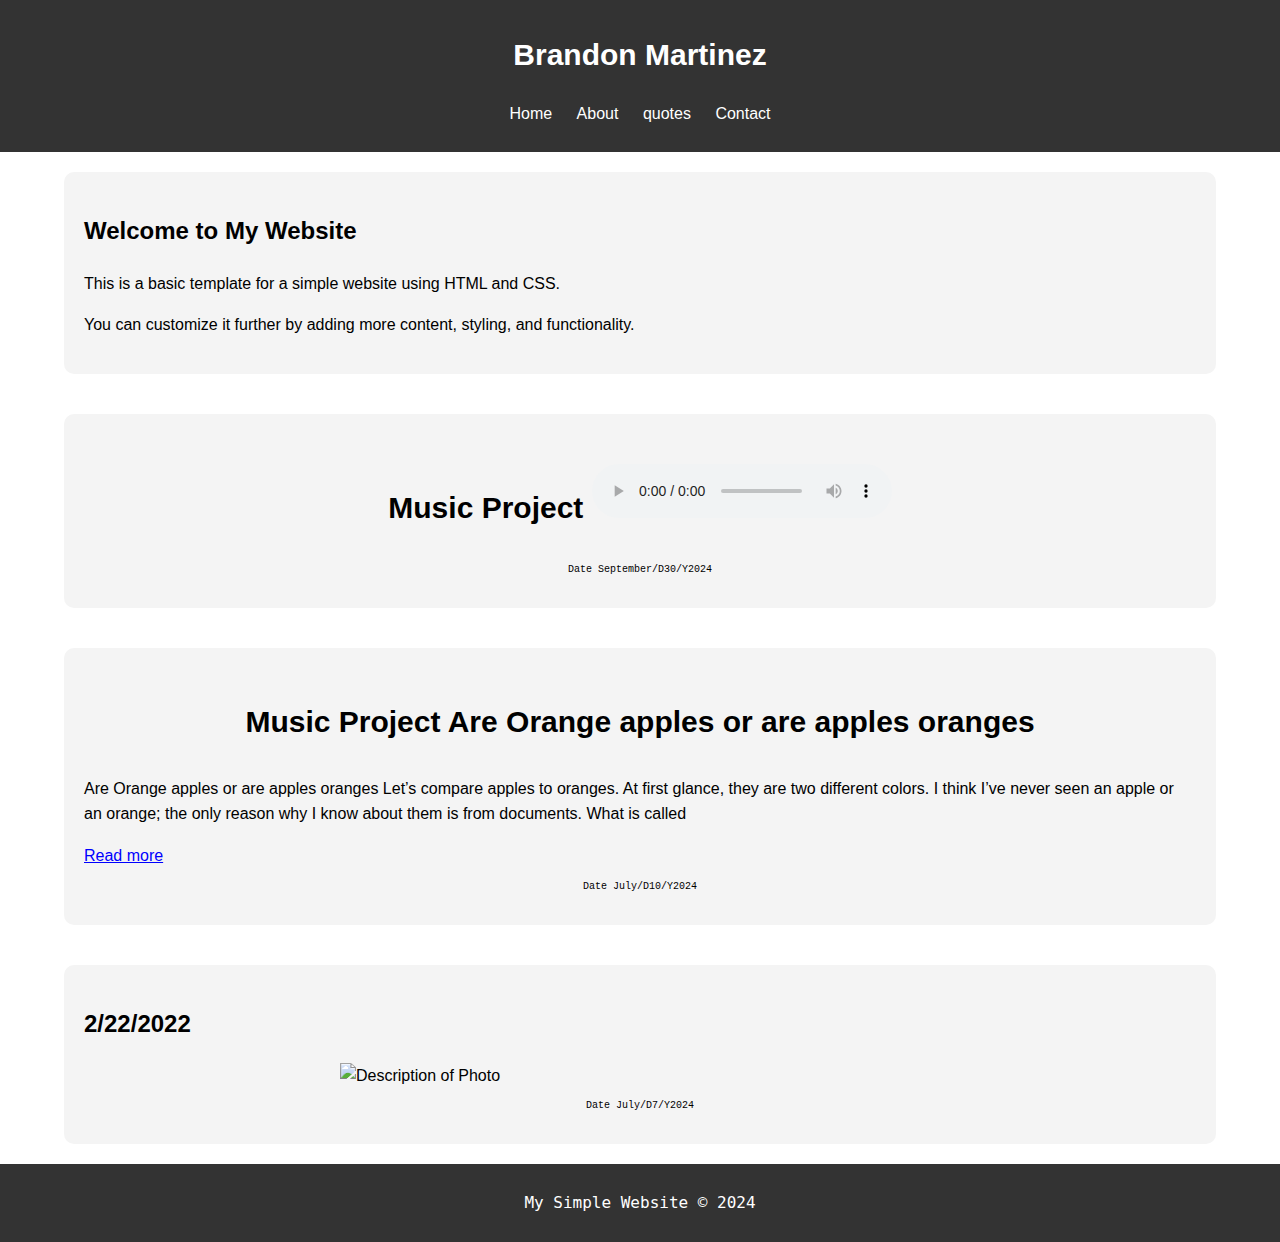
==== home.html @ 4c60f656 "Create home.html" ====
<!DOCTYPE html>
<html lang="en">
<head>
    <meta charset="UTF-8">
    <meta name="viewport" content="width=device-width, initial-scale=1.0">
    <title>My Simple Website</title>
  
 
  
  
  
  
  
  
  
  
  
  
  
  
  
  <head>
<style>
.p1 {
  font-family: "Times New Roman", Times, serif;
}

.p2 {
  font-family: "Monospace", Times, serif;
}

.p3 {
  font-family: "Lucida Console", "Courier New", monospace;
  
  color: ;
    font-size: 10px;
    font-family: 
    font-weight: bold;
    text-align : center;
  
}


.p4 {
    color: ;
    font-size: 30px;
    font-family: Arial, sans-serif;
    font-weight: bold;
    text-align : center;
}




</style>
</head>
<body>
  
  
  
  
  
  



  
  
  
  <style>
        .read-more-content {
            display: none;
        }
        .read-more-btn {
            cursor: pointer;
            color: blue;
            text-decoration: underline;
        }
    </style>
    
    <script>
        function toggleReadMore() {
            var content = document.getElementById("more-content");
            var btn = document.getElementById("read-more-btn");
            if (content.style.display === "none") {
                content.style.display = "block";
                btn.textContent = "Read less";
            } else {
                content.style.display = "none";
                btn.textContent = "Read more";
            }
        }
    </script>
    
  
  
  
  
  
    <style>
        body {
            font-family: Arial, sans-serif;
            margin: 0;
            padding: 0;
            line-height: 1.6;
        }
        header {
            background: #333;
            color: #fff;
            padding: 10px 0;
            text-align: center;
        }
        nav ul {
            list-style: none;
            padding: 0;
        }
        nav ul li {
            display: inline;
            margin: 0 10px;
        }
        nav ul li a {
            color: #fff;
            text-decoration: none;
        }
        .container {
            width: 80%;
            margin: auto;
            overflow: hidden;
        }
        .main {
            margin: 20px 0;
        }
        footer {
            background: #333;
            color: #fff;
            text-align: center;
            padding: 10px 0;
            position: fixed;
            width: 100%;
            bottom: 0;
        }
    </style>
    
    
    
    
    
    
    
</head>
<body>
    <header>
        <div class="container">
              <h1><div class="p4">
        Brandon Martinez </h1>

            <nav>
                <ul>
                    <li><a href="#">Home</a></li>
                    <li><a href="#">About</a></li>
                    <li><a href="#">quotes</a></li>
                    <li><a href="#">Contact</a></li>
                </ul>
            </nav>
       
       
       
       
       
       
       
       
       
       
           <style>
        body {
            font-family: Arial, sans-serif;
            margin: 0;
            padding: 0;
            line-height: 1.6;
            overflow-x: hidden;
        }
        header {
            background: #333;
            color: #fff;
            padding: 10px 0;
            text-align: center;
            position: relative;
            z-index: 1;
        }
        nav ul {
            list-style: none;
            padding: 0;
        }
        nav ul li {
            display: inline;
            margin: 0 10px;
        }
        nav ul li a {
            color: #fff;
            text-decoration: none;
        }
        .container {
            width: 90%;
            margin: auto;
            overflow: hidden;
        }
        .main {
            margin: 20px 0;
            position: relative;
            z-index: 1;
            background: #f4f4f4;
            padding: 20px;
            border-radius: 10px;
        }
        .parallax {
            background-attachment: fixed;
            background-size: cover;
            background-position: center;
            height: 400px;
        }
        .parallax-1 {
            background-image: url('https://via.placeholder.com/1200x800');
        }
        .parallax-2 {
            background-image: url('https://via.placeholder.com/1200x800/cccccc');
        }
        .parallax-3 {
            background-image: url('https://via.placeholder.com/1200x800/aaaaaa');
        }
        footer {
            background: #333;
            color: #fff;
            text-align: center;
            padding: 10px 0;
            position: relative;
            z-index: 1;
        }

            }
        }
    </style>
       
       
       
       
       
       
        </div>
    </header>
    <div class="container">
        <div class="main">
            <h2>Welcome to My Website</h2>
            <p>This is a basic template for a simple website using HTML and CSS.</p>
            <p>You can customize it further by adding more content, styling, and functionality.</p>
        </div>
    </div>
    
    
    
    
    
    
    
    
    
        <div class="container">
        <div class="main">
                                        <p class="p4">Music Project</h2>
    
              <audio controls>
        <source src="Project 2 Brandon.mp3" type="audio/mpeg">
        Your browser does not support the audio element.
    </audio>
                            <p class="p3">
            
 Date September/D30/Y2024 </px1>
        </div>
    </div>
</body>
    
    
    
    
    
    
    
    

    
    <div class="container">
        <div class="main">
                                                    <p class="p4">Music Project</h2>
                                                    Are Orange apples or are apples oranges</h2>
            <p>
                Are Orange apples or are apples oranges 
                Let’s compare apples to oranges.
                At first glance, they are two different colors. I think I’ve never seen an apple or an orange; the only reason why I know about them is from documents. What is called 
                <span id="more-content" class="read-more-content">
                     an apple has many different colors. For example, the scientific name for a green apple is MALUS DOMESTICA M. SYLVESTRIS. I would not have known that if people didn’t add apple to the name, as said in the document, “Commonly referred to as green apples.” So I’m assuming that’s an apple, and lemons might also be apples, which gives us information about what an apple is. With that logic, since lemons have the same texture as oranges, that makes them both apples. I still feel that I need more information. The scientific name of an apple is Malus Pumila, and the scientific name of an orange is orange. That's confusing. It was when I wanted to know the details that there could be a family of food that is somehow related to each other. I looked more into what oranges are. There are two types of oranges. The scientific name of a sweet orange is Citrus sinensis; for a bitter orange, it’s called Citrus aurantium. That doesn’t tell me much, and there is also another orange apple called Cox's Orange Pippin. I am certain it’s an apple since the textures are said to be the same. That's an argument for another day. Let's look at the timeline: oranges first appeared in 314 BC, apples appeared in 2200 BC, and lemons as we know them today appeared around 200 BCE. Now I know that apples and oranges are their own things.
                </span>
            </p>
            <span id="read-more-btn" class="read-more-btn" onclick="toggleReadMore()">Read more</span>
            
            
                        <p class="p3">
            
 Date July/D10/Y2024 </px1>
        </div>
    </div>
</body>



</div>
    </header>
    <div class="container">
        <div class="main">
                        <h2 class=""> 2/22/2022</h2>
                        
                        
                        
<img src="Z001-000.jpg" alt="Description of Photo" style="display: block; margin: 0 auto; width: 100%; max-width: 600px;">

            
            
            
            
            <p class="p3">
            
 Date July/D7/Y2024 </px1>
            
        </div>
            
        </div>
    </div>

















<footer>
        
        
        
        
   
               <p class="p2">
            
 My Simple Website &copy; 2024</px1>
    </footer>
</body>
</html>
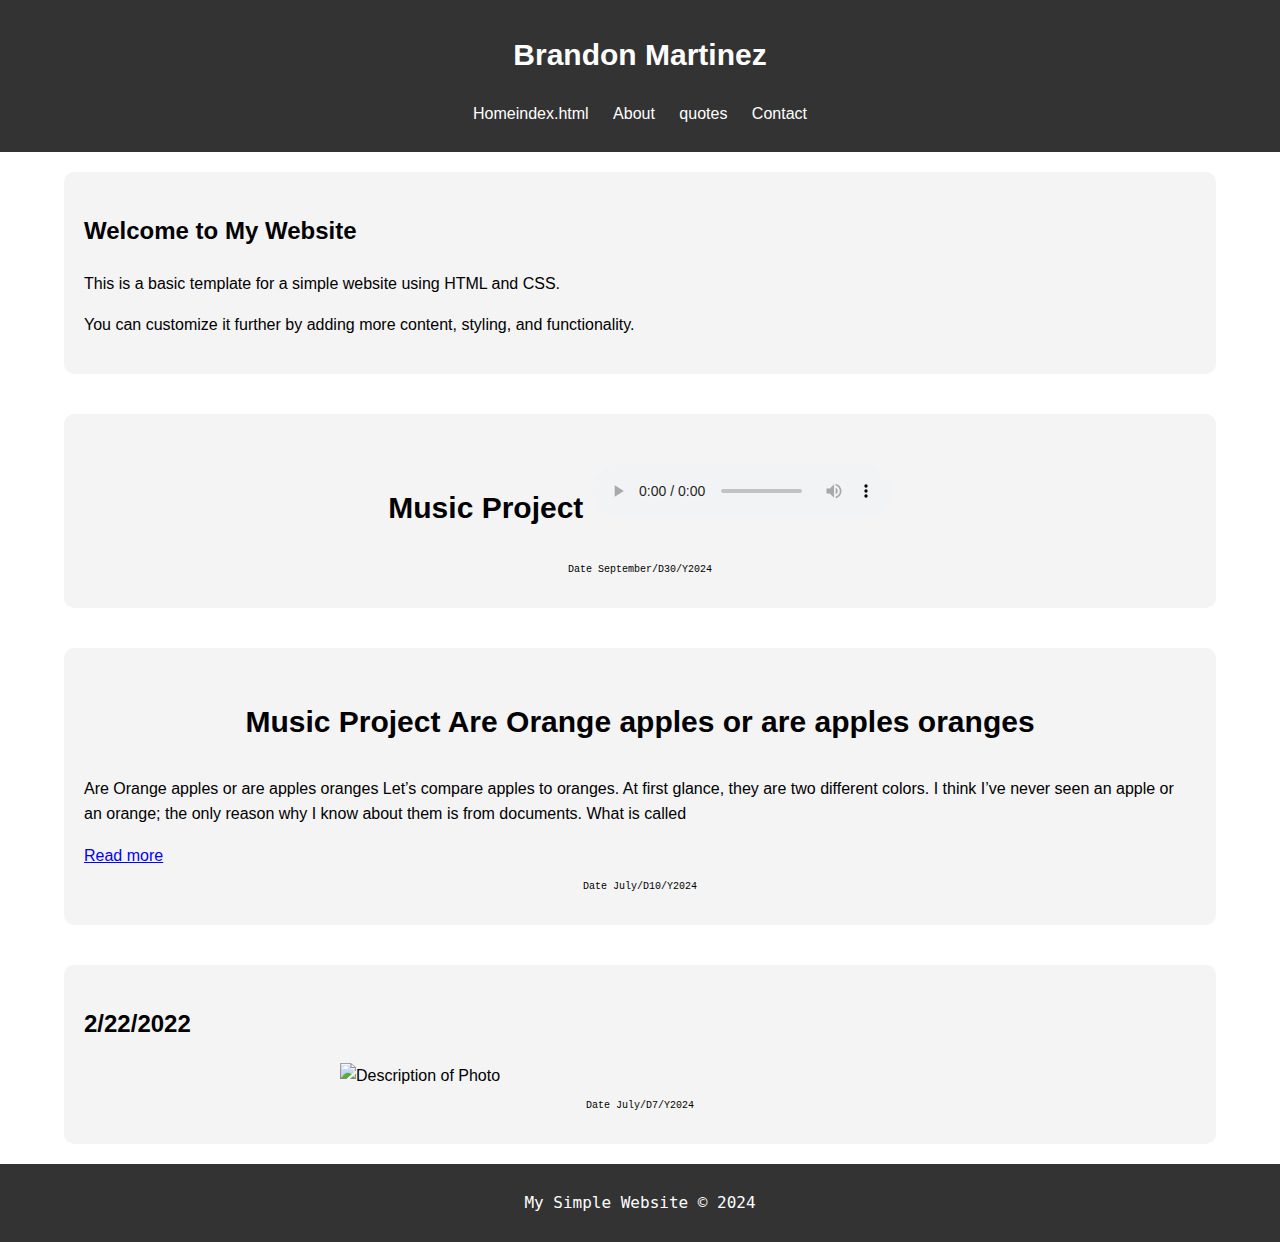
==== commit 8421ffee: "Update home.html" ====
--- a/home.html
+++ b/home.html
@@ -156,7 +156,8 @@
 
             <nav>
                 <ul>
-                    <li><a href="#">Home</a></li>
+                    <li><a href="#">Home</a>index.html
+            </li>
                     <li><a href="#">About</a></li>
                     <li><a href="#">quotes</a></li>
                     <li><a href="#">Contact</a></li>
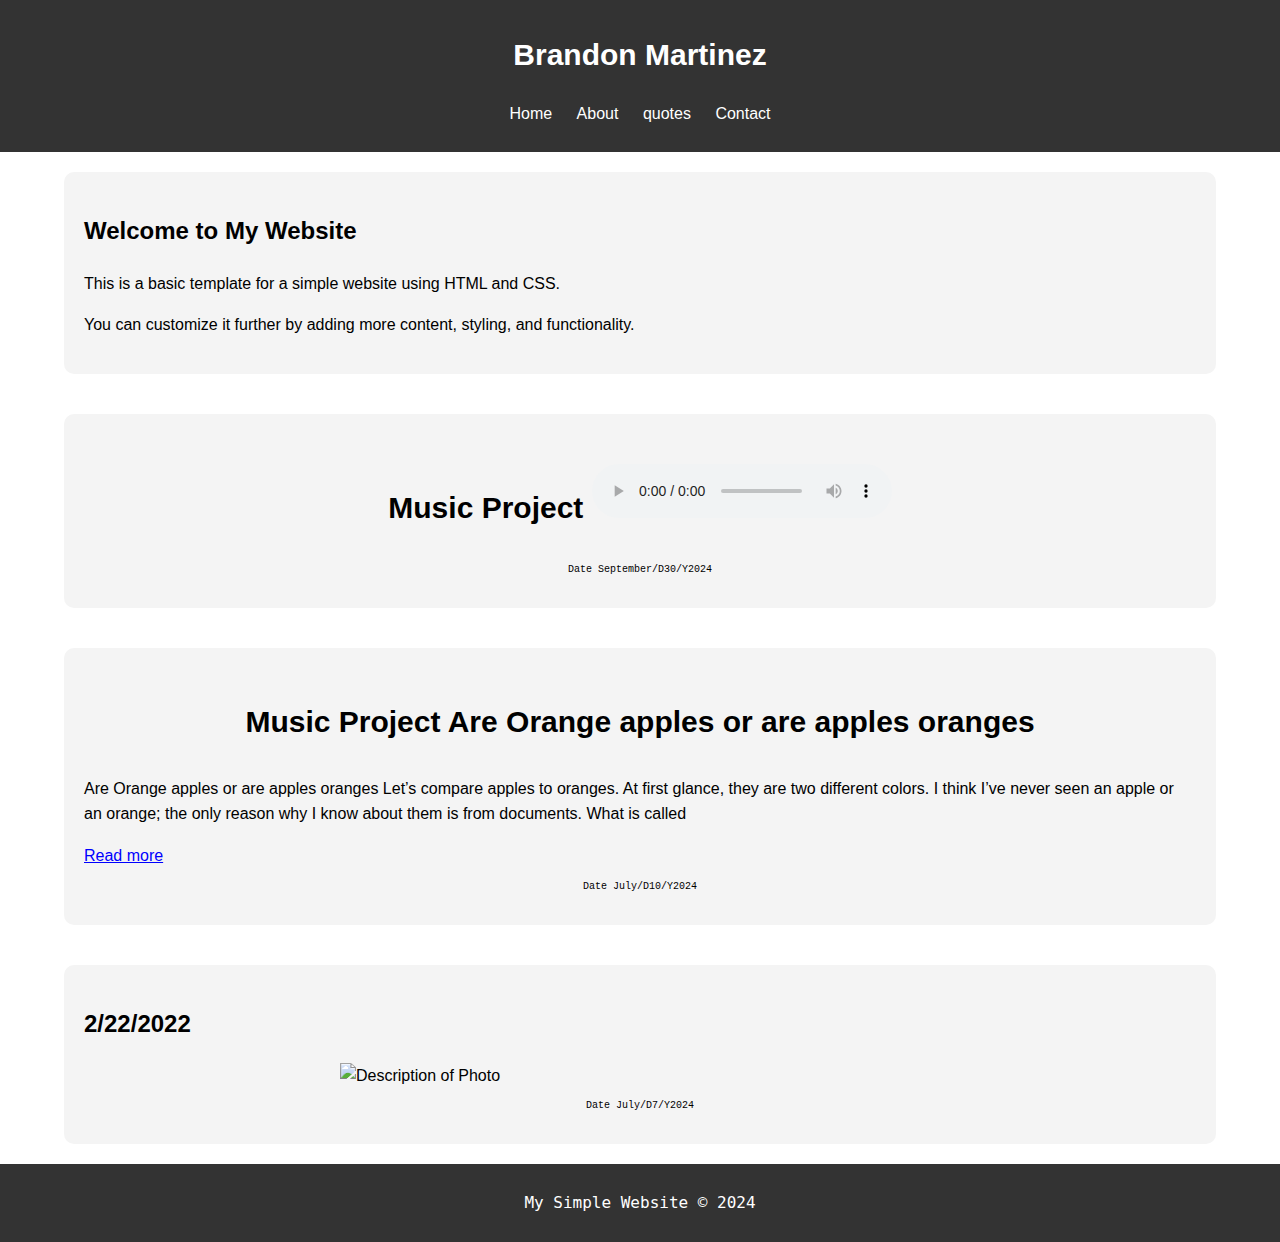
==== commit 5e2dcaef: "Update home.html" ====
--- a/home.html
+++ b/home.html
@@ -156,7 +156,7 @@
 
             <nav>
                 <ul>
-                    <li><a href="#">Home</a>index.html
+                    <li><a href="index.html">Home</a>
             </li>
                     <li><a href="#">About</a></li>
                     <li><a href="#">quotes</a></li>
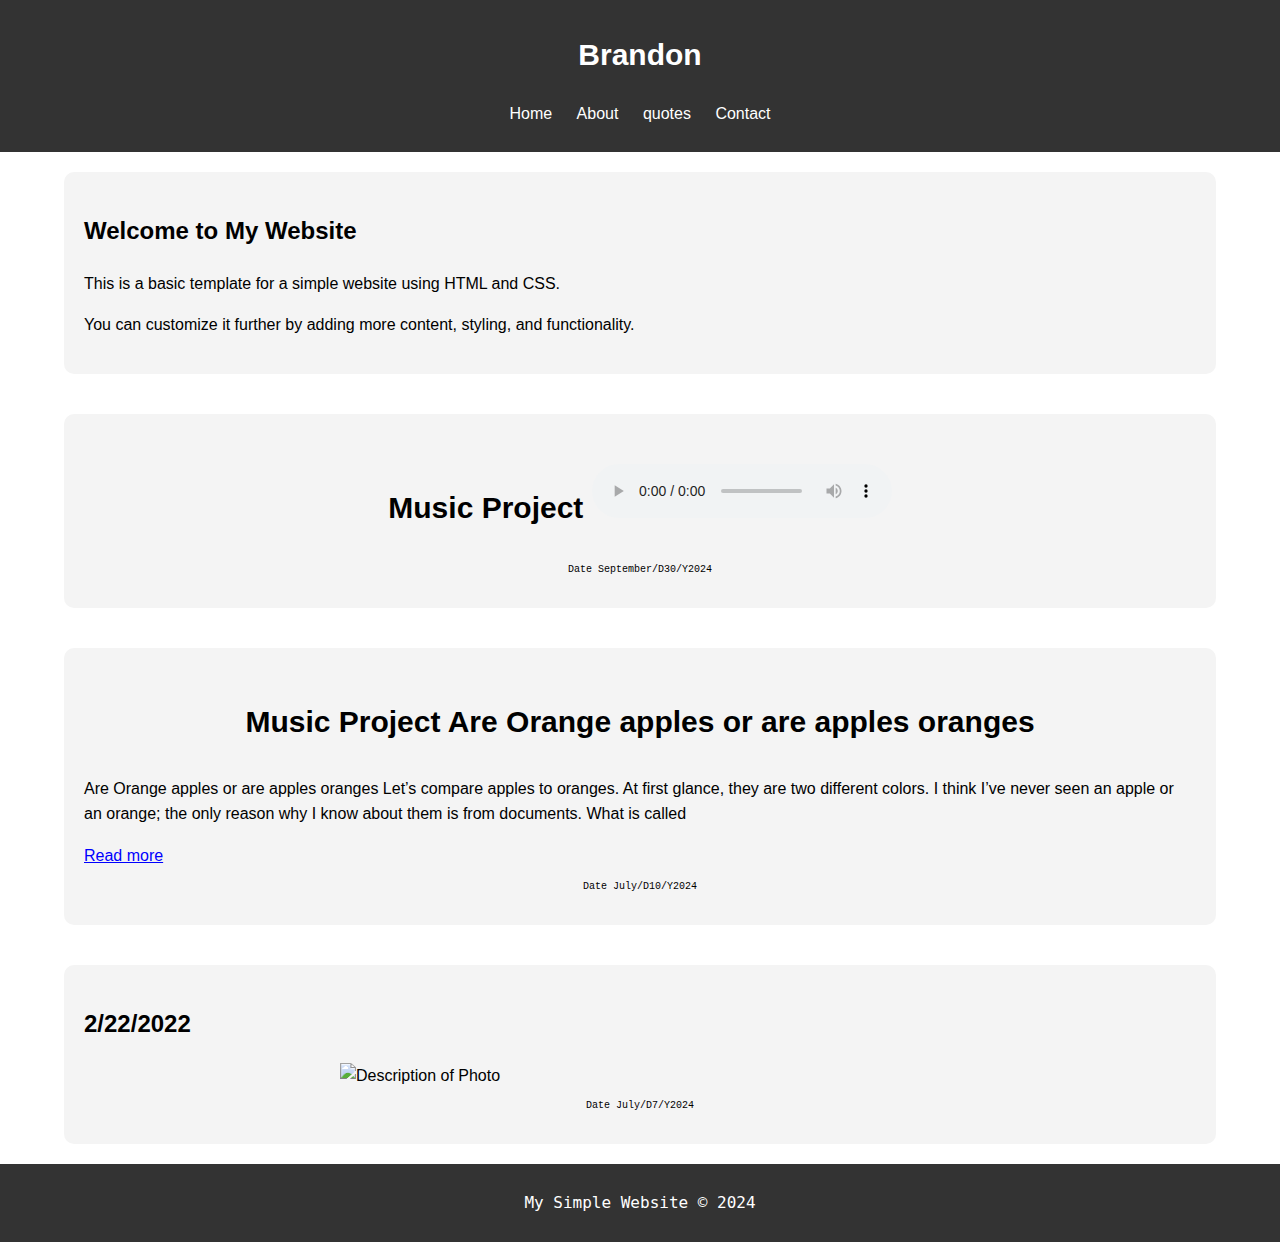
==== commit 9588d3de: "Update home.html" ====
--- a/home.html
+++ b/home.html
@@ -152,7 +152,7 @@
     <header>
         <div class="container">
               <h1><div class="p4">
-        Brandon Martinez </h1>
+        Brandon </h1>
 
             <nav>
                 <ul>
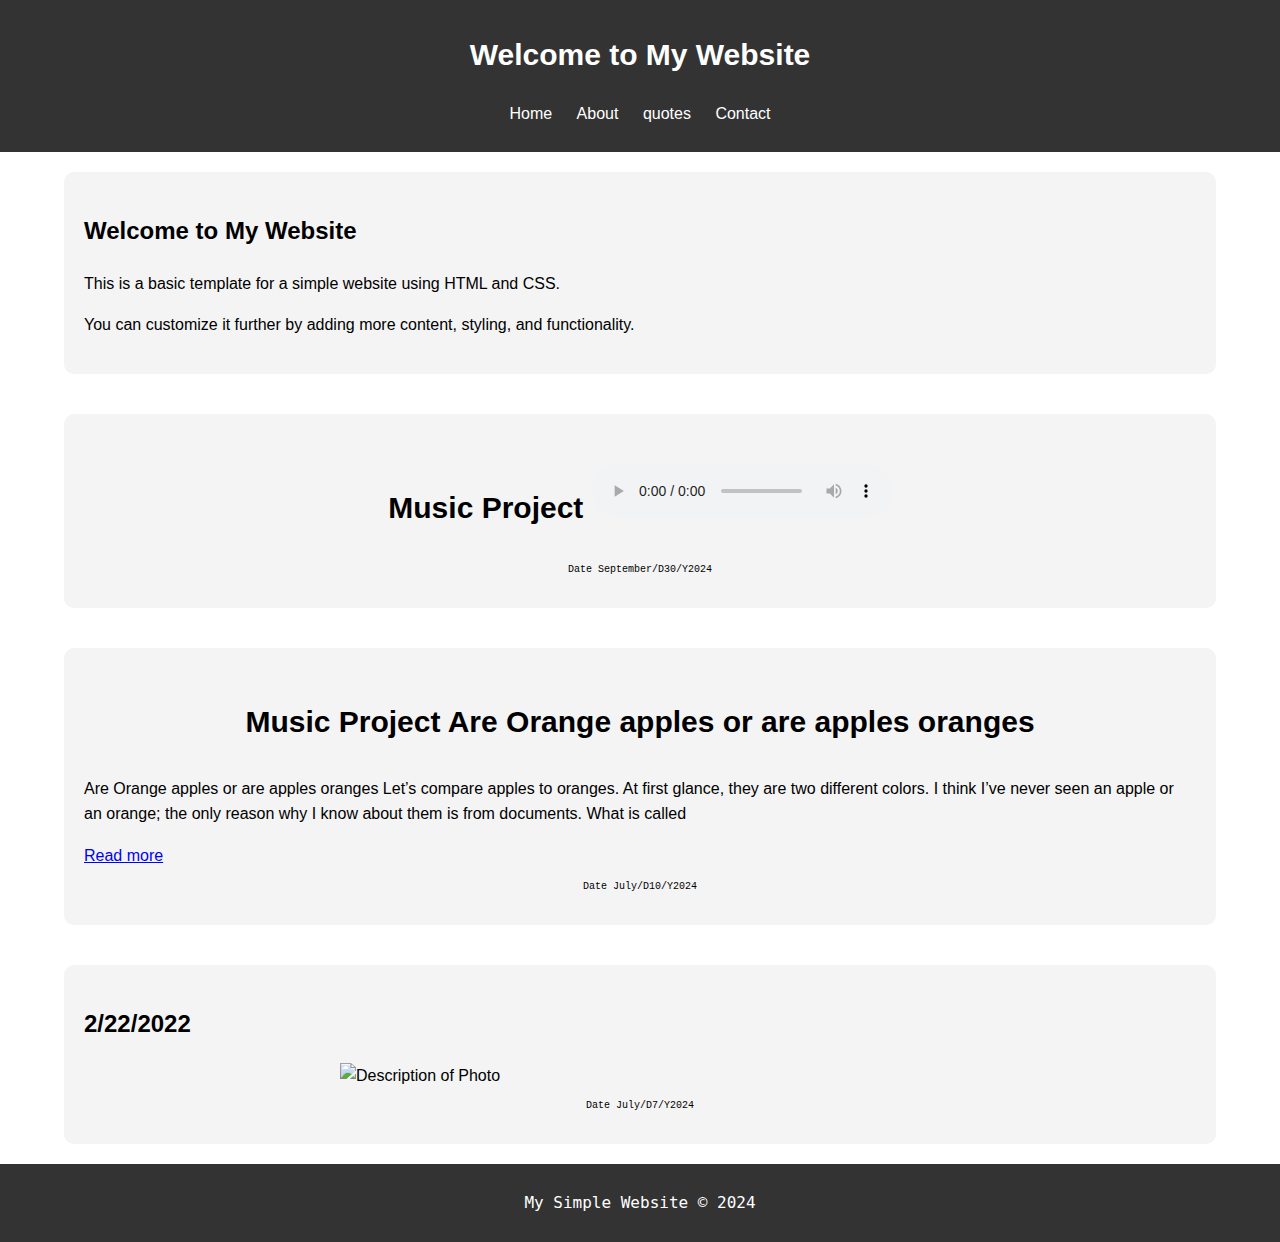
==== commit 029ceb5a: "Update home.html" ====
--- a/home.html
+++ b/home.html
@@ -152,7 +152,7 @@
     <header>
         <div class="container">
               <h1><div class="p4">
-        Brandon </h1>
+        Welcome to My Website </h1>
 
             <nav>
                 <ul>
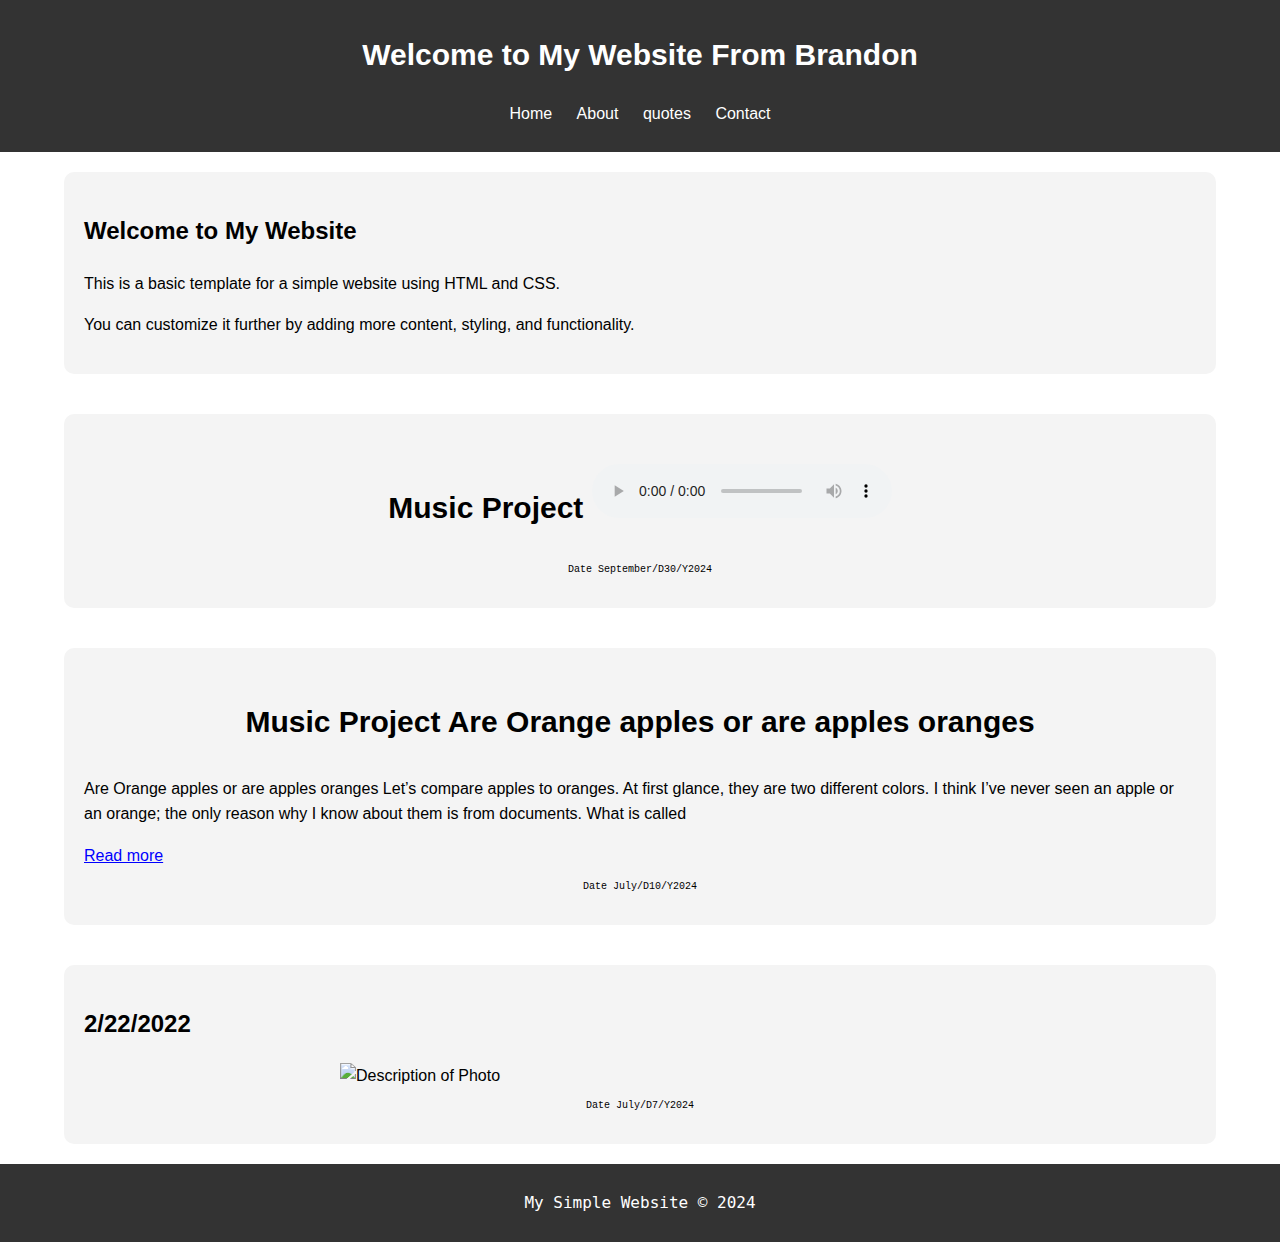
==== commit 59202cd3: "Update home.html" ====
--- a/home.html
+++ b/home.html
@@ -152,7 +152,7 @@
     <header>
         <div class="container">
               <h1><div class="p4">
-        Welcome to My Website </h1>
+        Welcome to My Website From Brandon </h1>
 
             <nav>
                 <ul>
